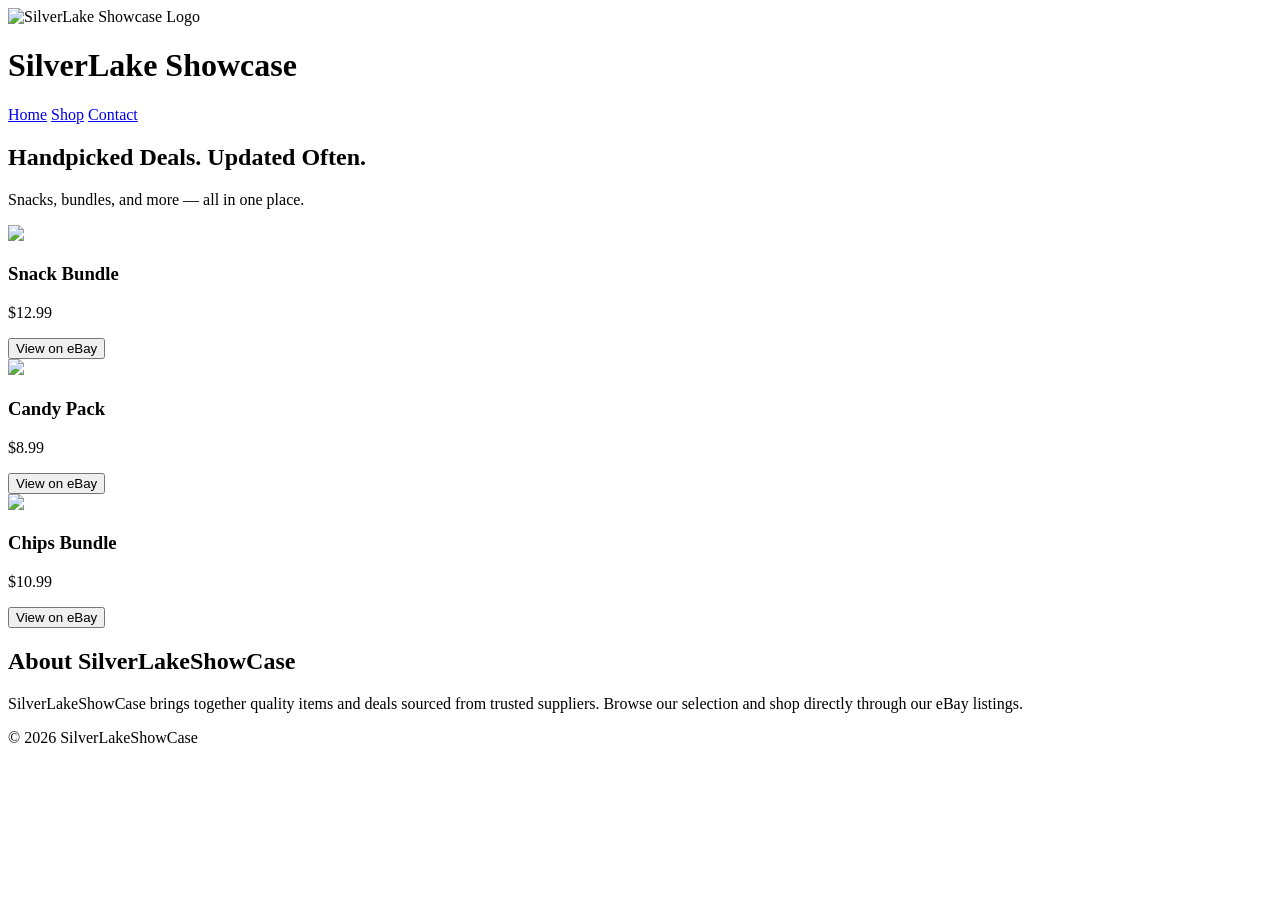
==== index.html @ bfa585db "Update header to include logo and change title" ====
<!DOCTYPE html>
<html lang="en">
<head>
  <meta charset="UTF-8">
  <title>SilverLake ShowCase</title>
  <link rel="stylesheet" href="style.css">
</head>
<body>

  <!-- 🔹 HEADER -->
  <header>
    <div class="logo-container">
      <img src="logo.png" alt="SilverLake Showcase Logo">
      <h1>SilverLake Showcase</h1>
    </div>
    
    <nav>
      <a href="#">Home</a>
      <a href="#">Shop</a>
      <a href="#">Contact</a>
    </nav>
  </header>

  <!-- 🔹 HERO -->
  <section class="hero">
    <h2>Handpicked Deals. Updated Often.</h2>
    <p>Snacks, bundles, and more — all in one place.</p>
  </section>

  <!-- 🔹 FEATURED PRODUCTS -->
  <section class="products">

    <div class="product-card">
      <img src="item1.jpg">
      <h3>Snack Bundle</h3>
      <p>$12.99</p>
      <a href="https://ebay.com" target="_blank">
        <button>View on eBay</button>
      </a>
    </div>

    <div class="product-card">
      <img src="item2.jpg">
      <h3>Candy Pack</h3>
      <p>$8.99</p>
      <a href="https://ebay.com" target="_blank">
        <button>View on eBay</button>
      </a>
    </div>

    <div class="product-card">
      <img src="item3.jpg">
      <h3>Chips Bundle</h3>
      <p>$10.99</p>
      <a href="https://ebay.com" target="_blank">
        <button>View on eBay</button>
      </a>
    </div>

  </section>

  <!-- 🔹 ABOUT -->
  <section class="about">
    <h2>About SilverLakeShowCase</h2>
    <p>
      SilverLakeShowCase brings together quality items and deals
      sourced from trusted suppliers. Browse our selection and shop
      directly through our eBay listings.
    </p>
  </section>

  <!-- 🔹 FOOTER -->
  <footer>
    <p>© 2026 SilverLakeShowCase</p>
  </footer>

</body>
</html>
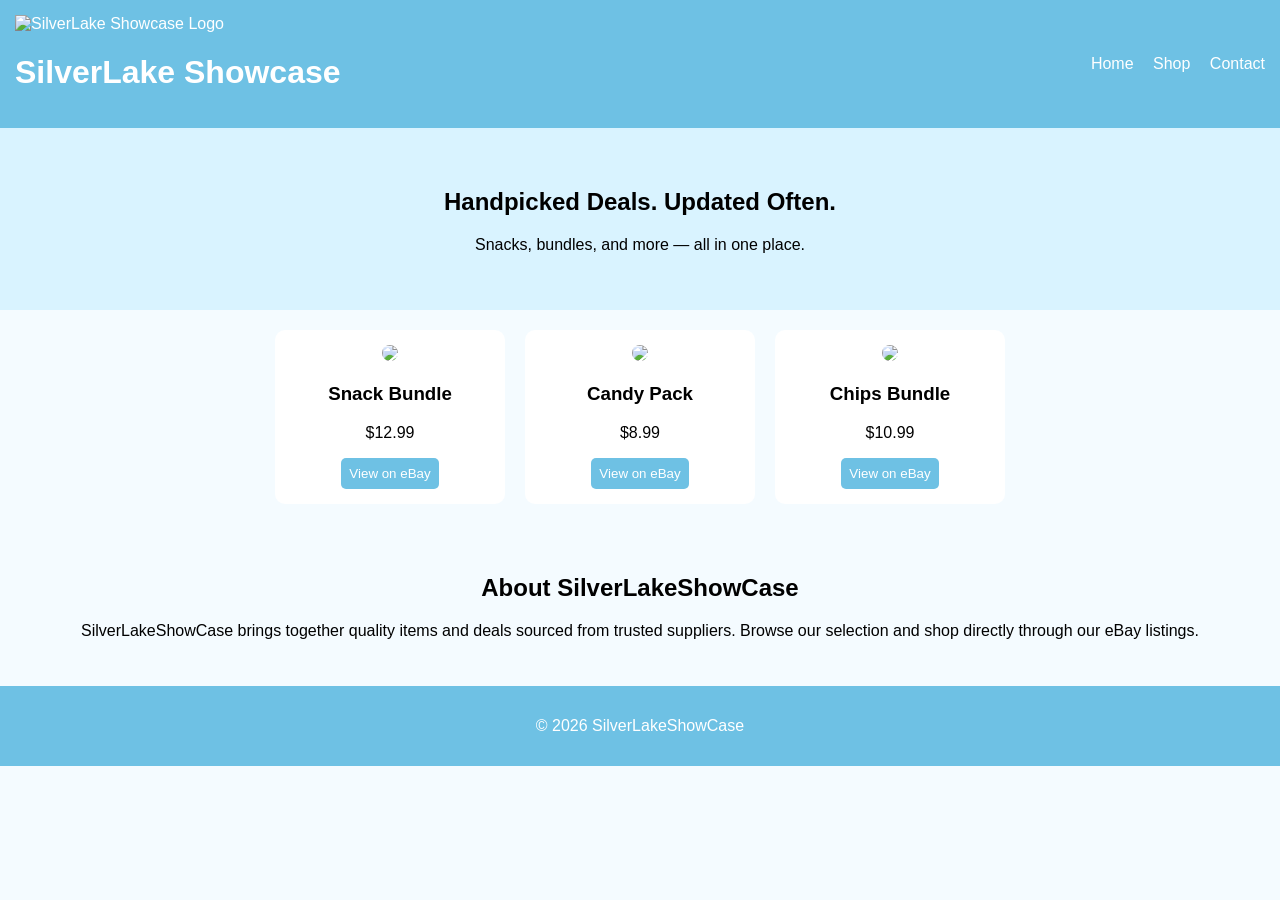
==== commit ea9e6609: "Update logo image source in index.html" ====
--- a/index.html
+++ b/index.html
@@ -10,7 +10,7 @@
   <!-- 🔹 HEADER -->
   <header>
     <div class="logo-container">
-      <img src="logo.png" alt="SilverLake Showcase Logo">
+      <img src="https://imgur.com/VwobCJy" alt="SilverLake Showcase Logo">
       <h1>SilverLake Showcase</h1>
     </div>
     
--- a/style.css
+++ b/style.css
@@ -0,0 +1,78 @@
+body {
+  font-family: Arial, sans-serif;
+  margin: 0;
+  background: #f4fbff;
+}
+
+/* HEADER */
+header {
+  background: #6ec1e4;
+  color: white;
+  padding: 15px;
+  display: flex;
+  justify-content: space-between;
+  align-items: center;
+}
+
+nav a {
+  color: white;
+  margin-left: 15px;
+  text-decoration: none;
+}
+
+/* HERO */
+.hero {
+  text-align: center;
+  padding: 40px;
+  background: #d9f3ff;
+}
+
+/* PRODUCTS */
+.products {
+  display: flex;
+  justify-content: center;
+  gap: 20px;
+  padding: 20px;
+}
+
+.product-card {
+  background: white;
+  padding: 15px;
+  border-radius: 10px;
+  width: 200px;
+  text-align: center;
+}
+
+.product-card img {
+  width: 100%;
+  border-radius: 8px;
+}
+
+.product-card:hover {
+  transform: scale(1.05);
+  transition: 0.2s;
+}
+
+/* BUTTON */
+button {
+  background: #6ec1e4;
+  border: none;
+  padding: 8px;
+  color: white;
+  border-radius: 5px;
+  cursor: pointer;
+}
+
+/* ABOUT */
+.about {
+  text-align: center;
+  padding: 30px;
+}
+
+/* FOOTER */
+footer {
+  text-align: center;
+  padding: 15px;
+  background: #6ec1e4;
+  color: white;
+}
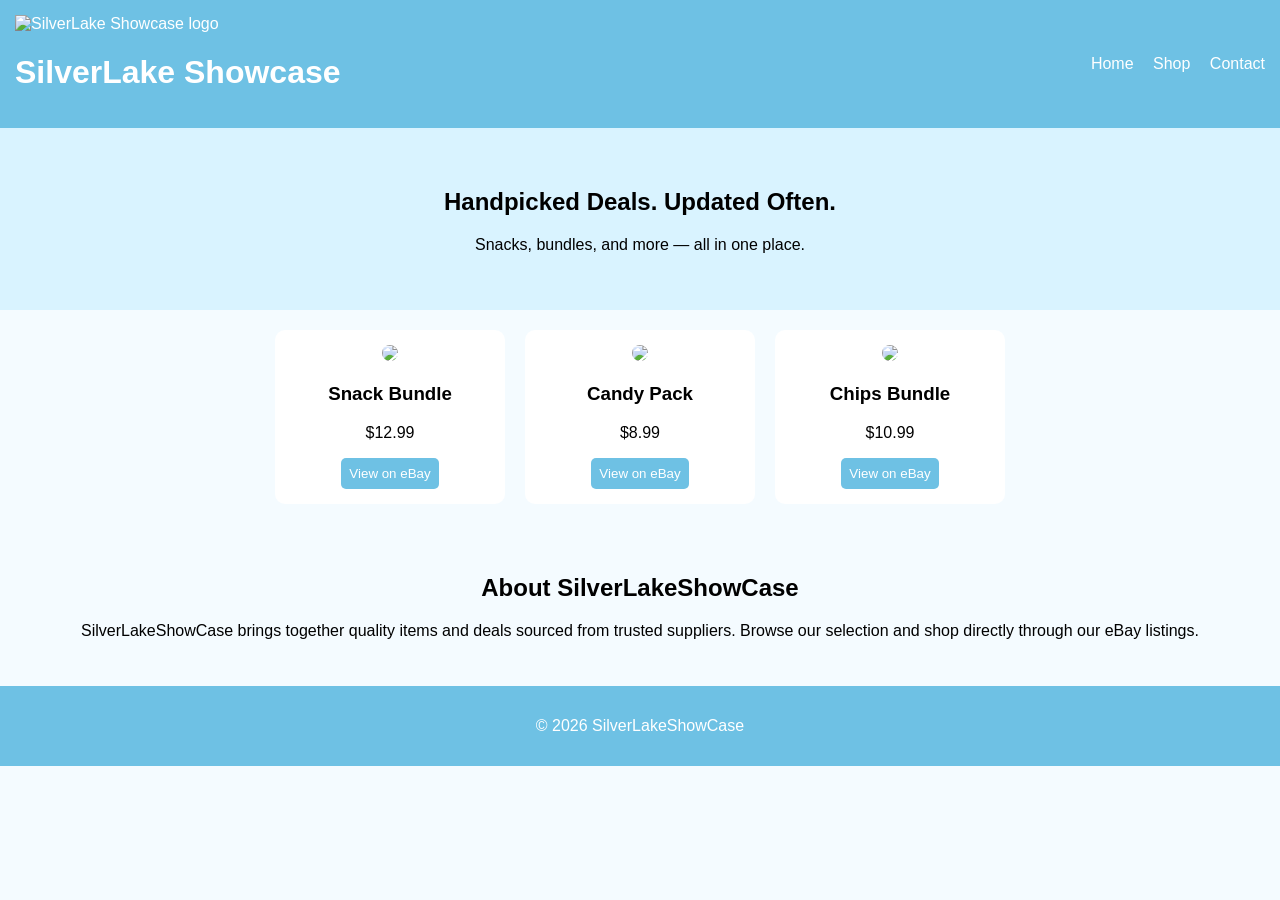
==== commit eac11f9b: "Update logo image source in index.html" ====
--- a/index.html
+++ b/index.html
@@ -10,7 +10,7 @@
   <!-- 🔹 HEADER -->
   <header>
     <div class="logo-container">
-      <img src="https://imgur.com/VwobCJy" alt="SilverLake Showcase Logo">
+      <img src="logo.png" alt="SilverLake Showcase logo">
       <h1>SilverLake Showcase</h1>
     </div>
     
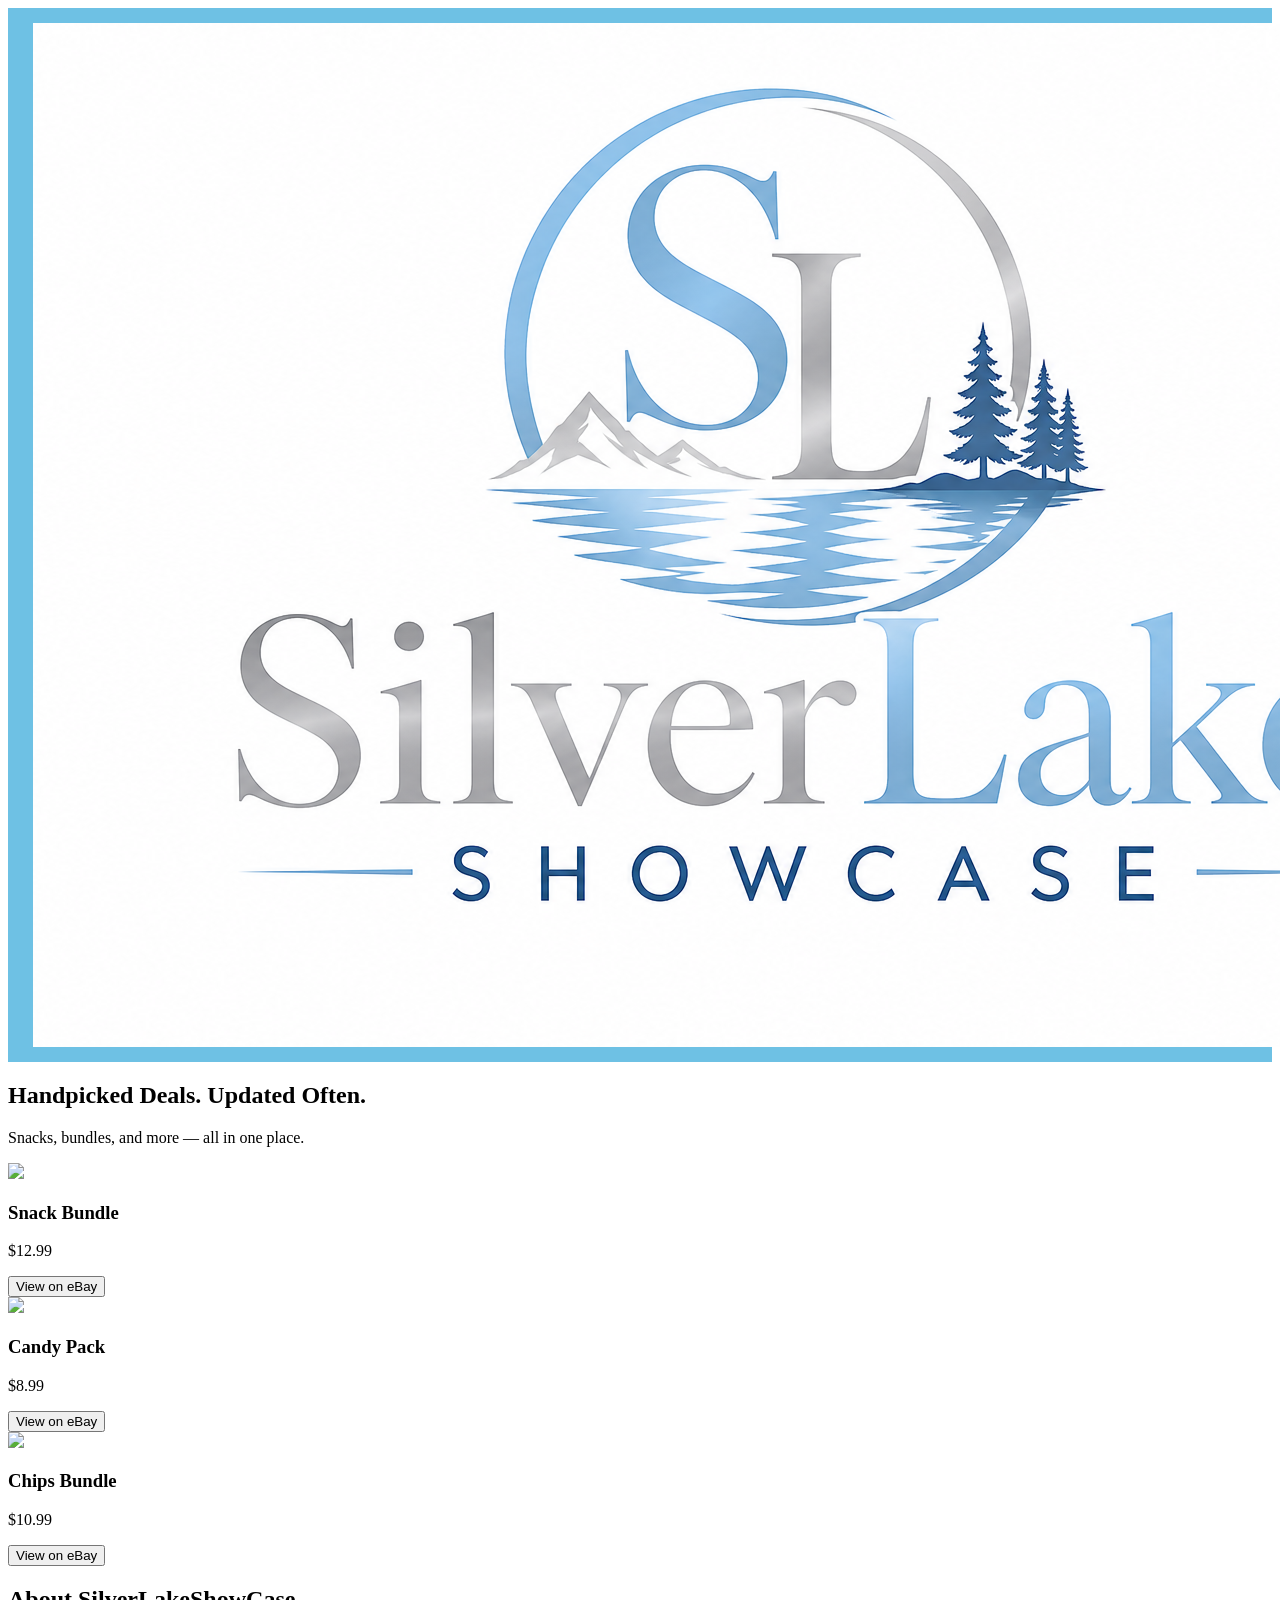
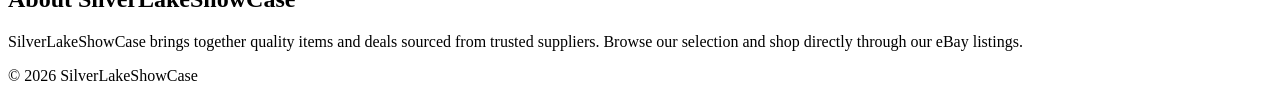
==== commit c63a9152: "Refactor header section in index.html" ====
--- a/index.html
+++ b/index.html
@@ -7,19 +7,19 @@
 </head>
 <body>
 
-  <!-- 🔹 HEADER -->
-  <header>
-    <div class="logo-container">
-      <img src="logo.png" alt="SilverLake Showcase logo">
-      <h1>SilverLake Showcase</h1>
-    </div>
-    
-    <nav>
-      <a href="#">Home</a>
-      <a href="#">Shop</a>
-      <a href="#">Contact</a>
-    </nav>
-  </header>
+<header>
+  <img class="site-logo" src="logo.png" alt="logo">
+
+  <div class="logo-container">
+    <h1>SilverLake Showcase</h1>
+  </div>
+
+  <nav>
+    <a href="#">Home</a>
+    <a href="#">Shop</a>
+    <a href="#">About</a>
+  </nav>
+</header>
 
   <!-- 🔹 HERO -->
   <section class="hero">
--- a/style.css
+++ b/style.css
@@ -1,78 +1,33 @@
-body {
-  font-family: Arial, sans-serif;
-  margin: 0;
-  background: #f4fbff;
-}
-
 /* HEADER */
 header {
   background: #6ec1e4;
   color: white;
-  padding: 15px;
+  padding: 15px 25px;
   display: flex;
   justify-content: space-between;
   align-items: center;
 }
 
+/* LOGO */
+.logo-container {
+  display: flex;
+  align-items: center;
+  gap: 10px;
+}
+
+.logo-container img {
+  width: 50px;
+  height: auto;
+}
+
+.logo-container h1 {
+  font-size: 20px;
+  margin: 0;
+}
+
+/* NAV */
 nav a {
   color: white;
   margin-left: 15px;
   text-decoration: none;
 }
-
-/* HERO */
-.hero {
-  text-align: center;
-  padding: 40px;
-  background: #d9f3ff;
-}
-
-/* PRODUCTS */
-.products {
-  display: flex;
-  justify-content: center;
-  gap: 20px;
-  padding: 20px;
-}
-
-.product-card {
-  background: white;
-  padding: 15px;
-  border-radius: 10px;
-  width: 200px;
-  text-align: center;
-}
-
-.product-card img {
-  width: 100%;
-  border-radius: 8px;
-}
-
-.product-card:hover {
-  transform: scale(1.05);
-  transition: 0.2s;
-}
-
-/* BUTTON */
-button {
-  background: #6ec1e4;
-  border: none;
-  padding: 8px;
-  color: white;
-  border-radius: 5px;
-  cursor: pointer;
-}
-
-/* ABOUT */
-.about {
-  text-align: center;
-  padding: 30px;
-}
-
-/* FOOTER */
-footer {
-  text-align: center;
-  padding: 15px;
-  background: #6ec1e4;
-  color: white;
-}
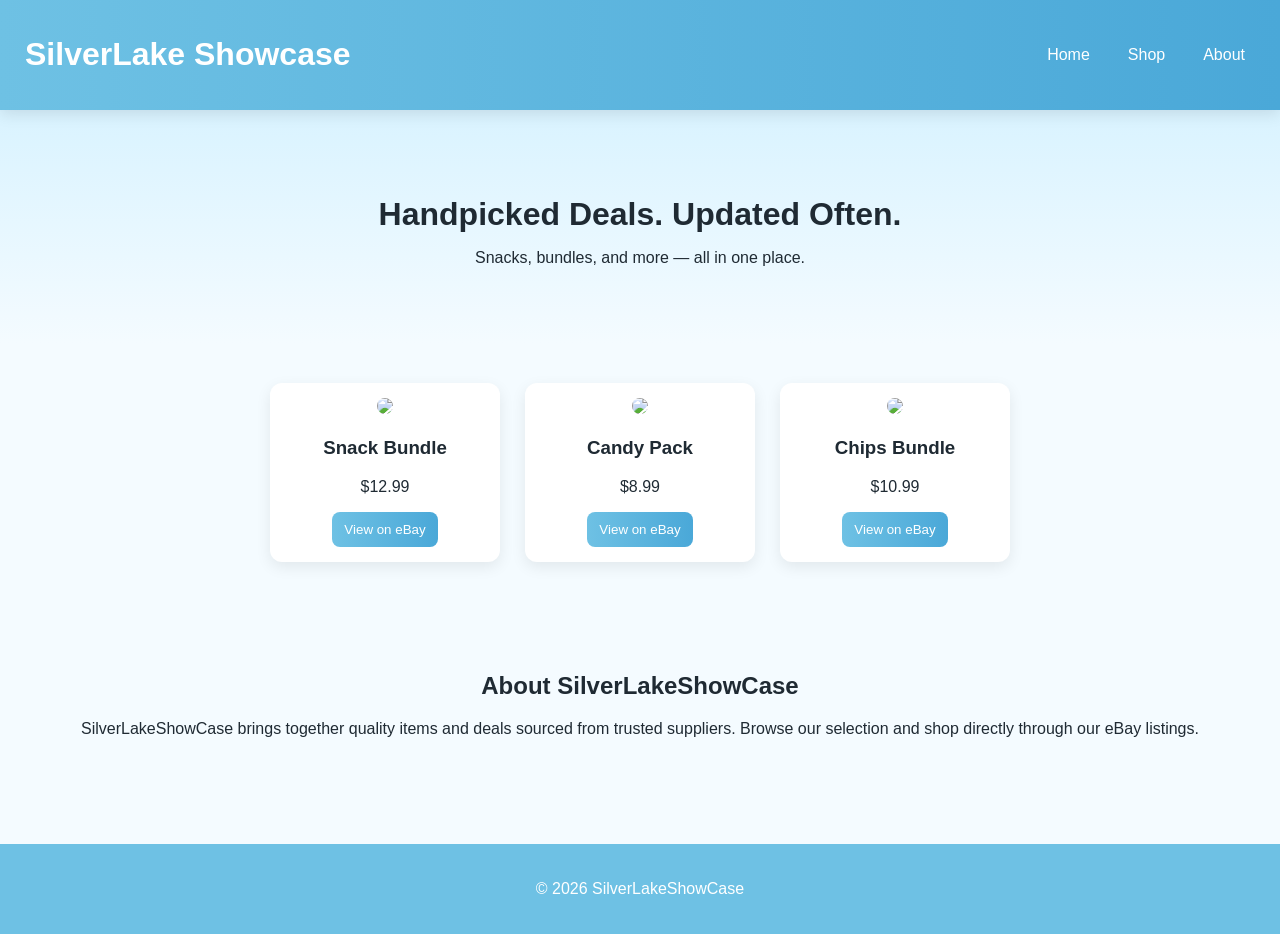
==== commit 0485d5e2: "Remove logo image from index.html Removed logo image from header" ====
--- a/index.html
+++ b/index.html
@@ -8,10 +8,7 @@
 <body>
 
 <header>
-  <img class="site-logo" src="logo.png" alt="logo">
-
-  <div class="logo-container">
-    <h1>SilverLake Showcase</h1>
+  <h1>SilverLake Showcase</h1>
   </div>
 
   <nav>
--- a/style.css
+++ b/style.css
@@ -1,33 +1,122 @@
+body {
+  font-family: Arial, sans-serif;
+  margin: 0;
+  background: #f4fbff;
+  color: #1f2a33;
+}
+
 /* HEADER */
 header {
-  background: #6ec1e4;
+  background: linear-gradient(90deg, #6ec1e4, #4aa8d8);
   color: white;
   padding: 15px 25px;
   display: flex;
   justify-content: space-between;
   align-items: center;
+
+  position: sticky;
+  top: 0;
+  z-index: 1000;
+
+  box-shadow: 0 4px 15px rgba(0,0,0,0.1);
 }
 
-/* LOGO */
-.logo-container {
-  display: flex;
-  align-items: center;
-  gap: 10px;
-}
-
-.logo-container img {
-  width: 50px;
-  height: auto;
-}
-
+/* TITLE */
 .logo-container h1 {
-  font-size: 20px;
+  font-size: 22px;
   margin: 0;
+  letter-spacing: 0.5px;
 }
 
 /* NAV */
+nav {
+  display: flex;
+  gap: 18px;
+}
+
 nav a {
   color: white;
-  margin-left: 15px;
   text-decoration: none;
+  font-size: 16px;
+  padding: 6px 10px;
+  border-radius: 6px;
+  transition: all 0.2s ease;
 }
+
+nav a:hover {
+  background: rgba(255,255,255,0.2);
+  transform: translateY(-2px);
+}
+
+/* HERO */
+.hero {
+  text-align: center;
+  padding: 60px 20px;
+  background: linear-gradient(180deg, #d9f3ff, #f4fbff);
+}
+
+.hero h2 {
+  font-size: 32px;
+  margin-bottom: 10px;
+}
+
+/* PRODUCTS */
+.products {
+  display: flex;
+  justify-content: center;
+  gap: 25px;
+  padding: 40px 20px;
+  flex-wrap: wrap;
+}
+
+.product-card {
+  background: white;
+  padding: 15px;
+  border-radius: 12px;
+  width: 200px;
+  text-align: center;
+
+  box-shadow: 0 5px 15px rgba(0,0,0,0.08);
+  transition: all 0.2s ease;
+}
+
+.product-card:hover {
+  transform: translateY(-6px);
+  box-shadow: 0 10px 25px rgba(0,0,0,0.15);
+}
+
+.product-card img {
+  width: 100%;
+  border-radius: 10px;
+}
+
+/* BUTTON */
+button {
+  background: linear-gradient(90deg, #6ec1e4, #4aa8d8);
+  border: none;
+  padding: 10px 12px;
+  color: white;
+  border-radius: 8px;
+  cursor: pointer;
+  transition: 0.2s;
+}
+
+button:hover {
+  transform: scale(1.05);
+  opacity: 0.9;
+}
+
+/* ABOUT */
+.about {
+  text-align: center;
+  padding: 50px 20px;
+}
+
+/* FOOTER */
+footer {
+  text-align: center;
+  padding: 20px;
+  background: #6ec1e4;
+  color: white;
+  margin-top: 40px;
+}
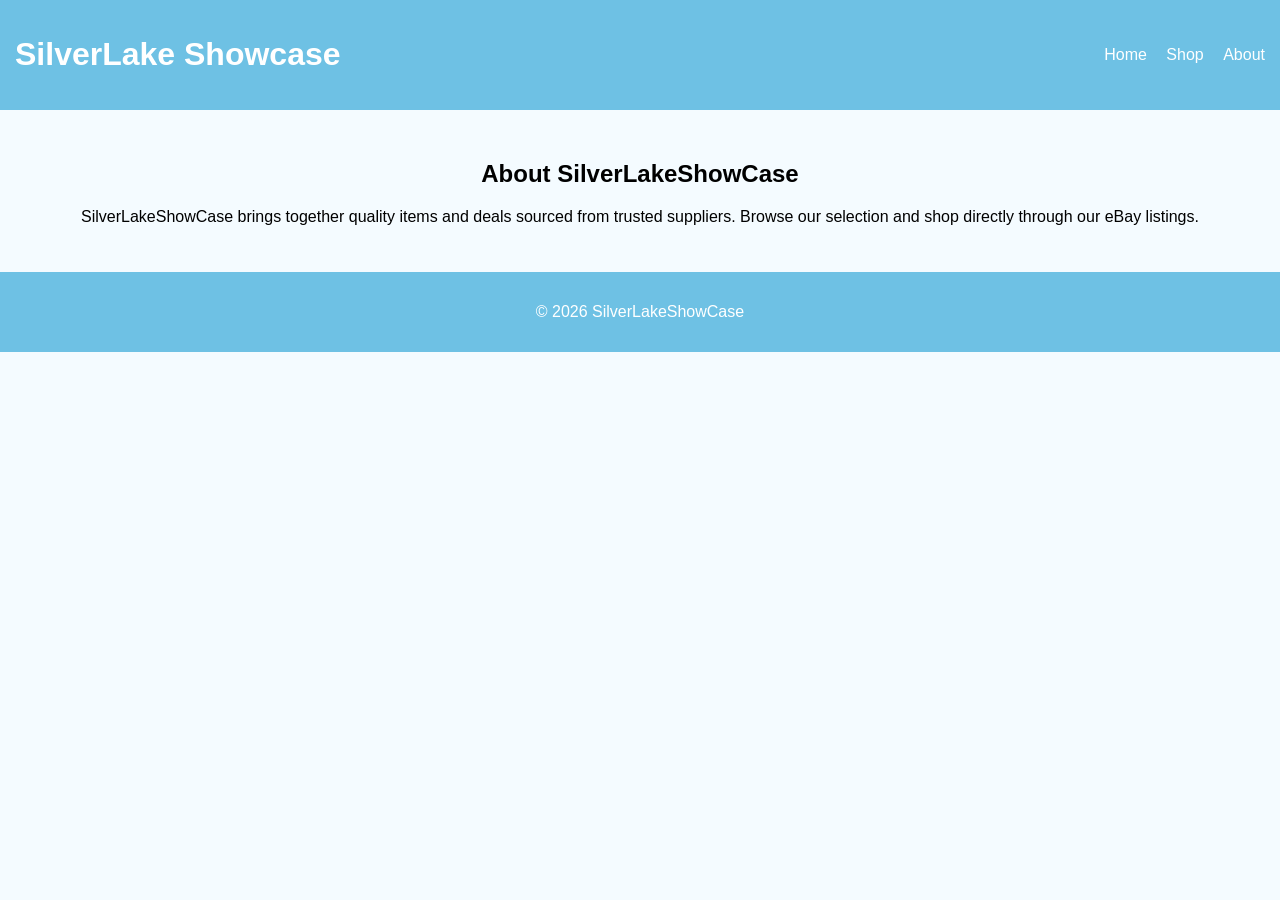
==== commit 58ff615b: "Update index.html" ====
--- a/index.html
+++ b/index.html
@@ -12,49 +12,11 @@
   </div>
 
   <nav>
-    <a href="#">Home</a>
-    <a href="#">Shop</a>
-    <a href="#">About</a>
+    <a href="index.html">Home</a>
+    <a href="shop.html">Shop</a>
+    <a href="about.html">About</a>
   </nav>
 </header>
-
-  <!-- 🔹 HERO -->
-  <section class="hero">
-    <h2>Handpicked Deals. Updated Often.</h2>
-    <p>Snacks, bundles, and more — all in one place.</p>
-  </section>
-
-  <!-- 🔹 FEATURED PRODUCTS -->
-  <section class="products">
-
-    <div class="product-card">
-      <img src="item1.jpg">
-      <h3>Snack Bundle</h3>
-      <p>$12.99</p>
-      <a href="https://ebay.com" target="_blank">
-        <button>View on eBay</button>
-      </a>
-    </div>
-
-    <div class="product-card">
-      <img src="item2.jpg">
-      <h3>Candy Pack</h3>
-      <p>$8.99</p>
-      <a href="https://ebay.com" target="_blank">
-        <button>View on eBay</button>
-      </a>
-    </div>
-
-    <div class="product-card">
-      <img src="item3.jpg">
-      <h3>Chips Bundle</h3>
-      <p>$10.99</p>
-      <a href="https://ebay.com" target="_blank">
-        <button>View on eBay</button>
-      </a>
-    </div>
-
-  </section>
 
   <!-- 🔹 ABOUT -->
   <section class="about">
--- a/style.css
+++ b/style.css
@@ -2,121 +2,77 @@
   font-family: Arial, sans-serif;
   margin: 0;
   background: #f4fbff;
-  color: #1f2a33;
 }
 
 /* HEADER */
 header {
-  background: linear-gradient(90deg, #6ec1e4, #4aa8d8);
+  background: #6ec1e4;
   color: white;
-  padding: 15px 25px;
+  padding: 15px;
   display: flex;
   justify-content: space-between;
   align-items: center;
-
-  position: sticky;
-  top: 0;
-  z-index: 1000;
-
-  box-shadow: 0 4px 15px rgba(0,0,0,0.1);
-}
-
-/* TITLE */
-.logo-container h1 {
-  font-size: 22px;
-  margin: 0;
-  letter-spacing: 0.5px;
-}
-
-/* NAV */
-nav {
-  display: flex;
-  gap: 18px;
 }
 
 nav a {
   color: white;
+  margin-left: 15px;
   text-decoration: none;
-  font-size: 16px;
-  padding: 6px 10px;
-  border-radius: 6px;
-  transition: all 0.2s ease;
-}
-
-nav a:hover {
-  background: rgba(255,255,255,0.2);
-  transform: translateY(-2px);
 }
 
 /* HERO */
 .hero {
   text-align: center;
-  padding: 60px 20px;
-  background: linear-gradient(180deg, #d9f3ff, #f4fbff);
-}
-
-.hero h2 {
-  font-size: 32px;
-  margin-bottom: 10px;
+  padding: 40px;
+  background: #d9f3ff;
 }
 
 /* PRODUCTS */
 .products {
   display: flex;
   justify-content: center;
-  gap: 25px;
-  padding: 40px 20px;
-  flex-wrap: wrap;
+  gap: 20px;
+  padding: 20px;
 }
 
 .product-card {
   background: white;
   padding: 15px;
-  border-radius: 12px;
+  border-radius: 10px;
   width: 200px;
   text-align: center;
-
-  box-shadow: 0 5px 15px rgba(0,0,0,0.08);
-  transition: all 0.2s ease;
-}
-
-.product-card:hover {
-  transform: translateY(-6px);
-  box-shadow: 0 10px 25px rgba(0,0,0,0.15);
 }
 
 .product-card img {
   width: 100%;
-  border-radius: 10px;
+  border-radius: 8px;
+}
+
+.product-card:hover {
+  transform: scale(1.05);
+  transition: 0.2s;
 }
 
 /* BUTTON */
 button {
-  background: linear-gradient(90deg, #6ec1e4, #4aa8d8);
+  background: #6ec1e4;
   border: none;
-  padding: 10px 12px;
+  padding: 8px;
   color: white;
-  border-radius: 8px;
+  border-radius: 5px;
   cursor: pointer;
-  transition: 0.2s;
-}
-
-button:hover {
-  transform: scale(1.05);
-  opacity: 0.9;
 }
 
 /* ABOUT */
 .about {
   text-align: center;
-  padding: 50px 20px;
+  padding: 30px;
 }
 
 /* FOOTER */
 footer {
   text-align: center;
-  padding: 20px;
+  padding: 15px;
   background: #6ec1e4;
   color: white;
-  margin-top: 40px;
 }
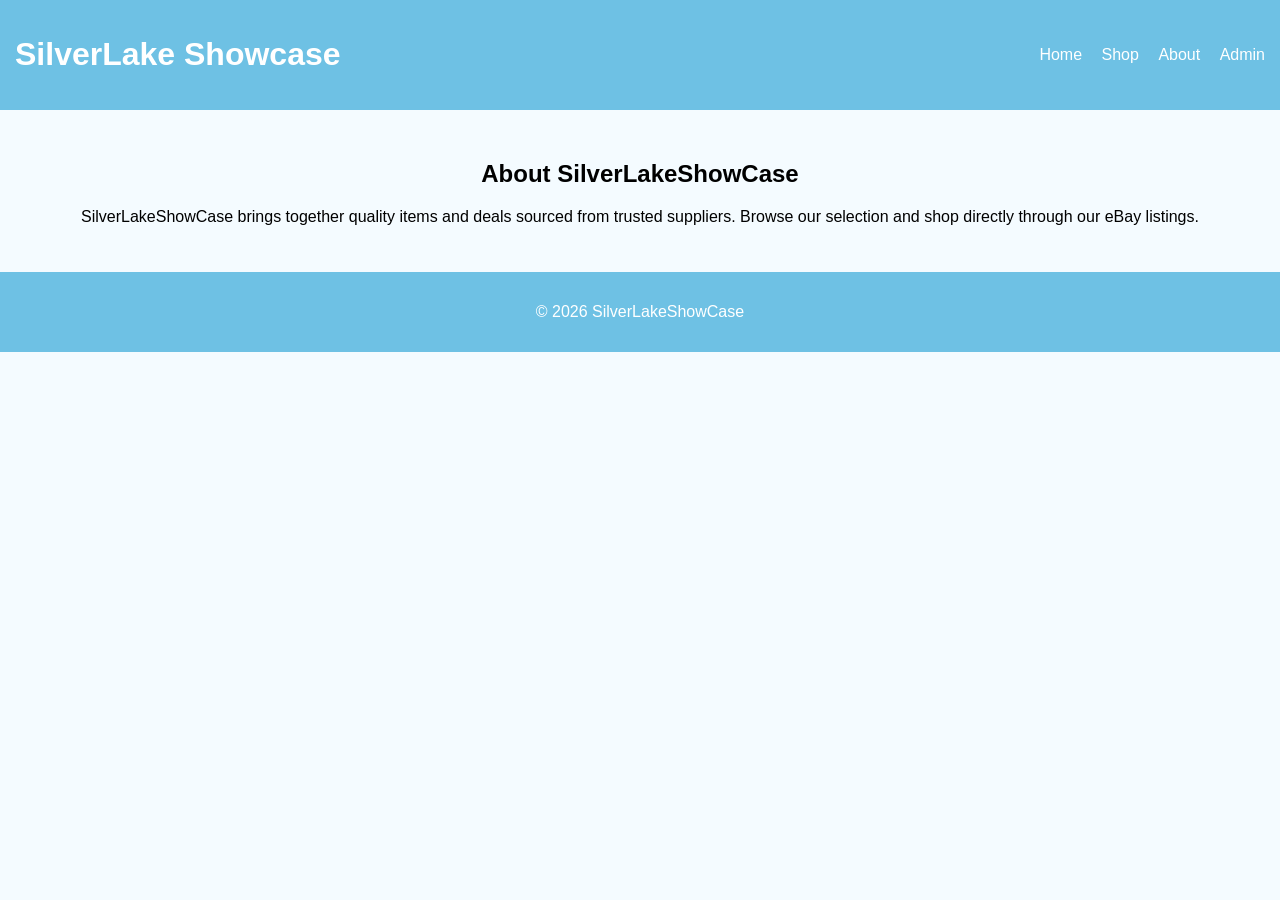
==== commit 8c4425c5: "Add Admin link to navigation menu" ====
--- a/index.html
+++ b/index.html
@@ -15,6 +15,7 @@
     <a href="index.html">Home</a>
     <a href="shop.html">Shop</a>
     <a href="about.html">About</a>
+    <a href="login.html">Admin</a>
   </nav>
 </header>
 
--- a/style.css
+++ b/style.css
@@ -18,6 +18,41 @@
   color: white;
   margin-left: 15px;
   text-decoration: none;
+}
+
+.cart-dropdown {
+  position: relative;
+  display: inline-block;
+}
+
+.cart-btn {
+  background: #6ec1e4;
+  border: none;
+  padding: 8px 12px;
+  color: white;
+  cursor: pointer;
+}
+
+.cart-box {
+  display: none;
+  position: absolute;
+  right: 0;
+  top: 40px;
+  background: white;
+  width: 250px;
+  padding: 10px;
+  border: 1px solid #ccc;
+  z-index: 999;
+}
+
+.cart-box ul {
+  list-style: none;
+  padding: 0;
+}
+
+.cart-box li {
+  font-size: 14px;
+  margin-bottom: 5px;
 }
 
 /* HERO */
